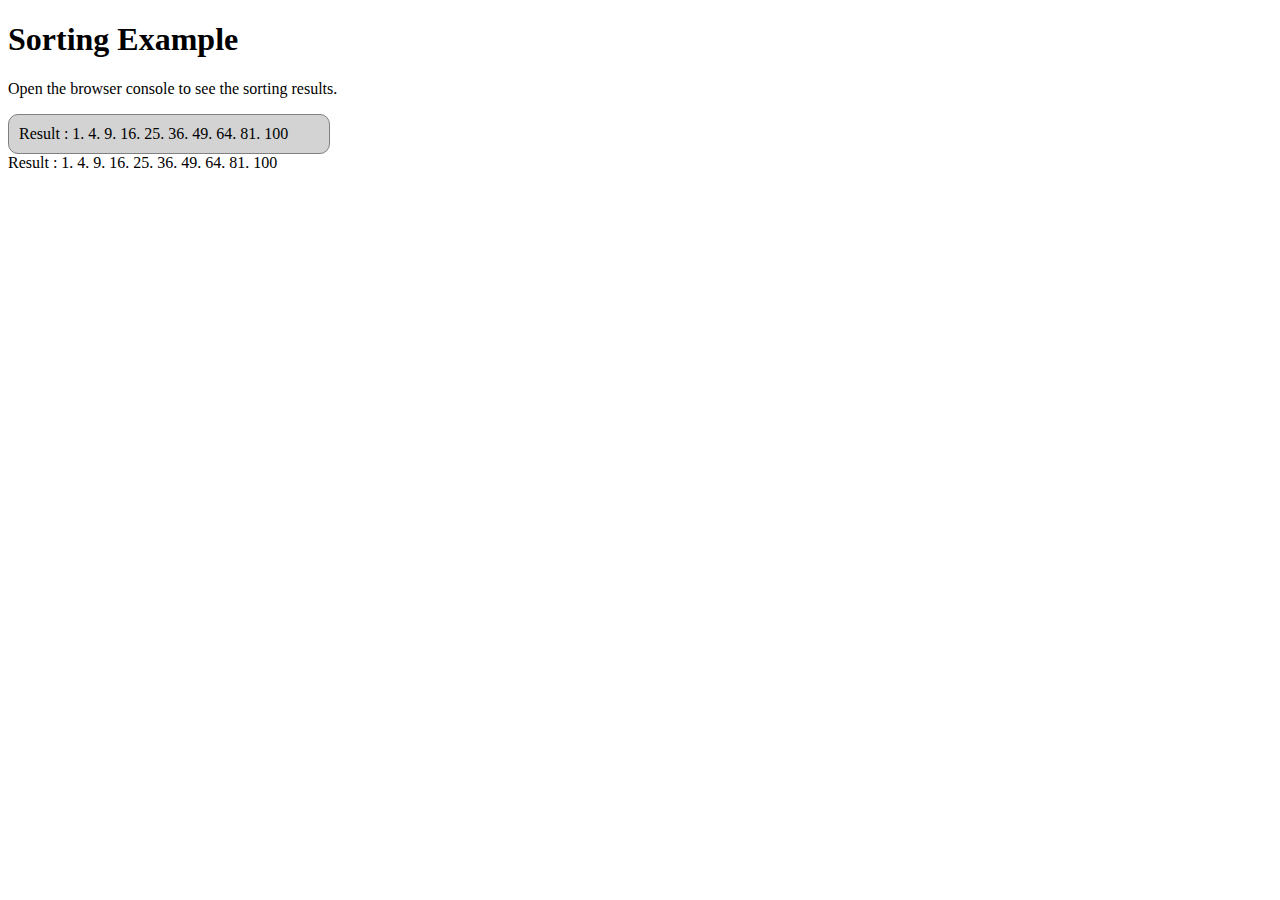
==== index2.html @ 2f4e3eac "Study" ====
<!DOCTYPE html>
<html lang="en">
<head>
    <meta charset="UTF-8">
    <meta name="viewport" content="width=device-width, initial-scale=1.0">
    <title>Document</title>
    <title>Sorting Example</title>
    <style>
        .result {
            background-color:  lightgray;
            padding: 10px;
            border : 1px solid gray;
            width: 300px;
            border-radius: 10px;
        }
    </style>
</head>
<body>
    <h1>Sorting Example</h1>
    <p>Open the browser console to see the sorting results.</p>
    <script src ="test3.js"></script>
</body>
</html>
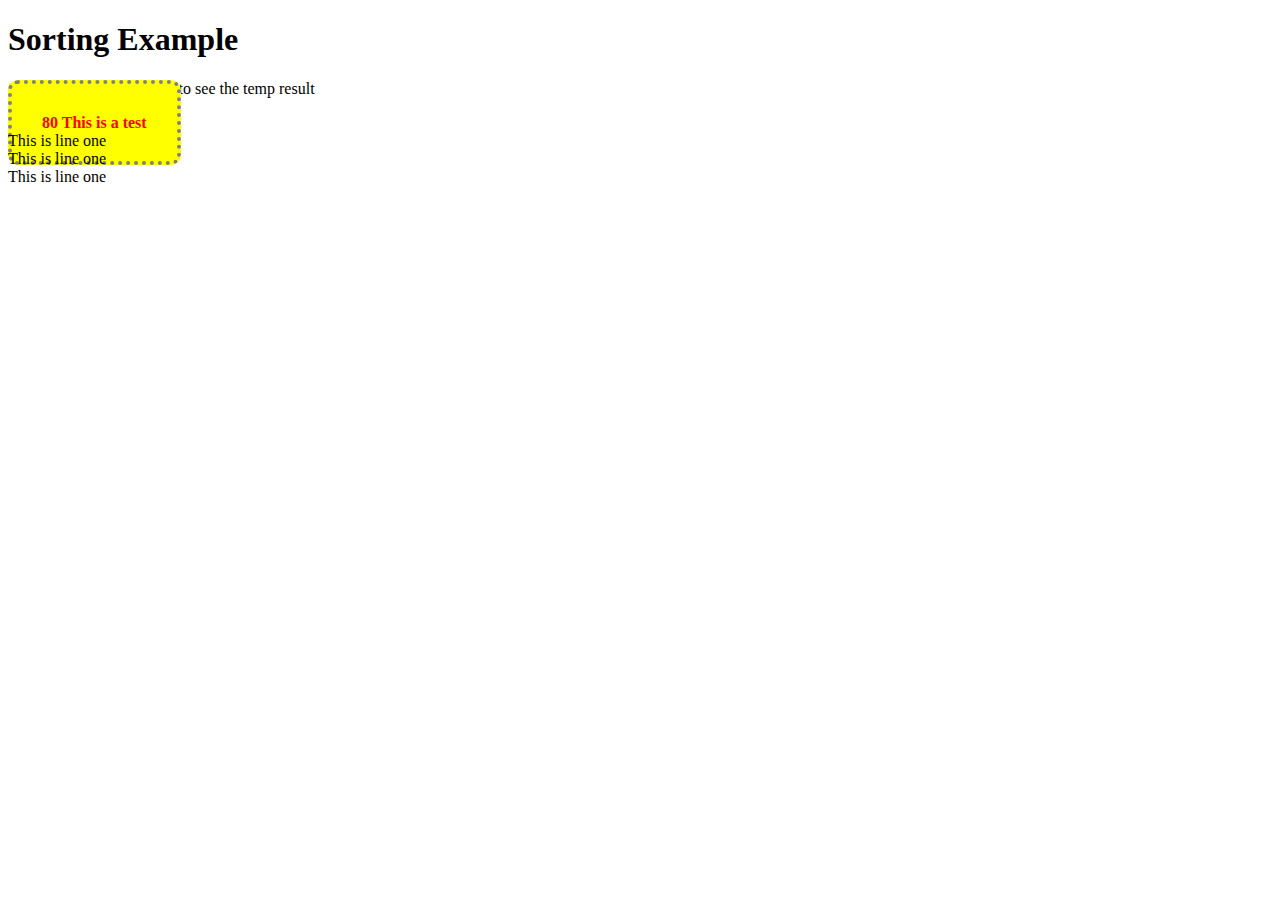
==== commit c8e6e7ba: "dom" ====
--- a/index2.html
+++ b/index2.html
@@ -3,21 +3,29 @@
 <head>
     <meta charset="UTF-8">
     <meta name="viewport" content="width=device-width, initial-scale=1.0">
-    <title>Document</title>
     <title>Sorting Example</title>
     <style>
         .result {
-            background-color:  lightgray;
+            background-color:  yellow;
             padding: 10px;
-            border : 1px solid gray;
+            border : 4px dotted gray;
             width: 300px;
+            color : red;
+            font-weight: bold;
             border-radius: 10px;
+            padding: 30px;
         }
     </style>
+    
 </head>
 <body>
     <h1>Sorting Example</h1>
-    <p>Open the browser console to see the sorting results.</p>
-    <script src ="test3.js"></script>
+    <p>Open the browser console to see the temp result</p>
+    <span id="answer" class="result"></span>
+    <div class="box">Box 1</div>
+    <div class="box">Box 2</div>
+    <div class="box">Box 3</div>
+
+    <script src ="temp.js"></script>
 </body>
 </html>